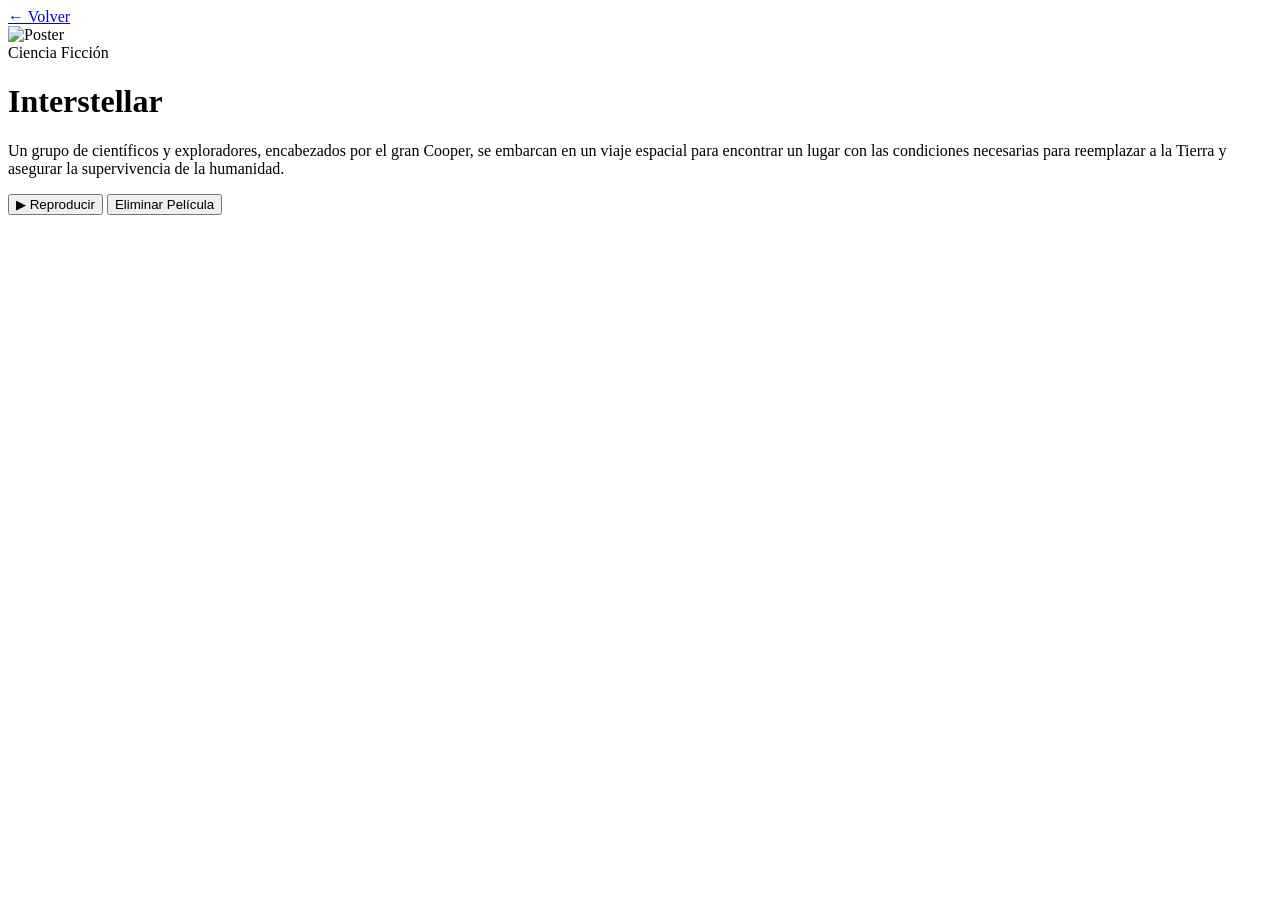
==== src/main/resources/templates/detalle.html @ e44963a2 "Initial commit" ====
<!DOCTYPE html>
<html lang="es">
<head>
    <meta charset="UTF-8">
    <meta name="viewport" content="width=device-width, initial-scale=1.0">
    <title>Detalle - BiblioPelis</title>
    <link rel="stylesheet" href="style.css">
</head>
<body class="detail-page">

    <div class="container">
        <a href="index.html" class="btn-back">← Volver</a>
        
        <div class="detail-wrapper">
            <div class="detail-media">
                <img src="https://via.placeholder.com/400x600" alt="Poster">
            </div>
            
            <div class="detail-content">
                <span class="genre-label">Ciencia Ficción</span>
                <h1>Interstellar</h1>
                <p class="description">
                    Un grupo de científicos y exploradores, encabezados por el gran Cooper, se embarcan en un viaje espacial para encontrar un lugar con las condiciones necesarias para reemplazar a la Tierra y asegurar la supervivencia de la humanidad.
                </p>
                
                <div class="action-bar">
                    <button class="btn-play">▶ Reproducir</button>
                    <button class="btn-delete">Eliminar Película</button>
                </div>
            </div>
        </div>
    </div>

</body>
</html>
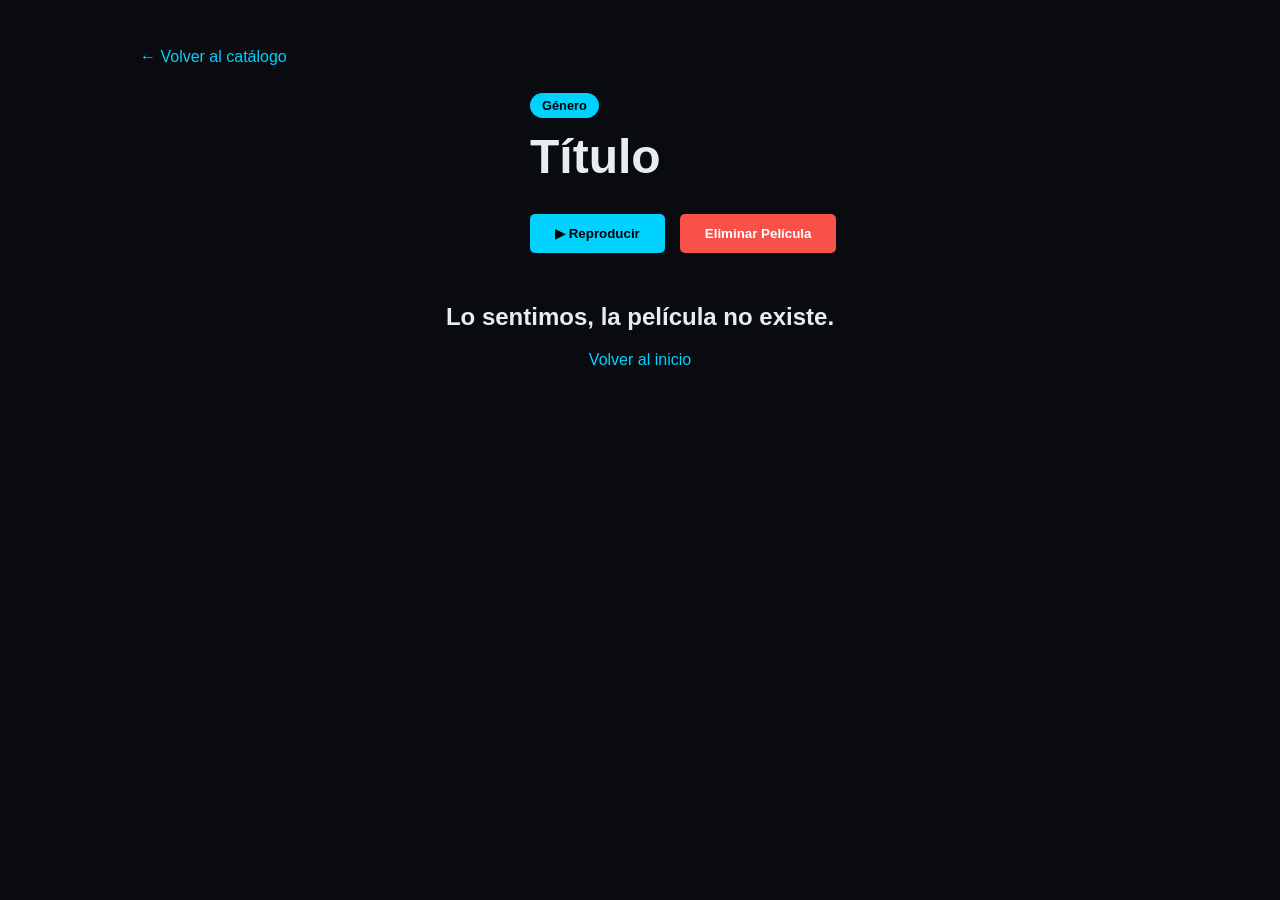
==== commit 15a8ef26: "Peli services, maincontroller, index y detalle" ====
--- a/src/main/resources/templates/detalle.html
+++ b/src/main/resources/templates/detalle.html
@@ -1,35 +1,64 @@
 <!DOCTYPE html>
-<html lang="es">
+<html xmlns:th="http://www.thymeleaf.org" lang="es">
 <head>
     <meta charset="UTF-8">
     <meta name="viewport" content="width=device-width, initial-scale=1.0">
-    <title>Detalle - BiblioPelis</title>
-    <link rel="stylesheet" href="style.css">
+    <title th:text="${peli != null ? peli.titulo : 'Detalle'} + ' - BiblioPelis'">Detalle - BiblioPelis</title>
+    <link rel="stylesheet" th:href="@{/style.css}">
 </head>
-<body class="detail-page">
+<body class="detail-page" style="background-color: #0a0b10; color: #e6edf3; font-family: sans-serif;">
 
-    <div class="container">
-        <a href="index.html" class="btn-back">← Volver</a>
-        
-        <div class="detail-wrapper">
-            <div class="detail-media">
-                <img src="https://via.placeholder.com/400x600" alt="Poster">
-            </div>
-            
-            <div class="detail-content">
-                <span class="genre-label">Ciencia Ficción</span>
-                <h1>Interstellar</h1>
-                <p class="description">
-                    Un grupo de científicos y exploradores, encabezados por el gran Cooper, se embarcan en un viaje espacial para encontrar un lugar con las condiciones necesarias para reemplazar a la Tierra y asegurar la supervivencia de la humanidad.
-                </p>
-                
-                <div class="action-bar">
-                    <button class="btn-play">▶ Reproducir</button>
-                    <button class="btn-delete">Eliminar Película</button>
-                </div>
+<div class="container" style="max-width: 1000px; margin: 0 auto; padding: 40px;">
+    <a th:href="@{/}" class="btn-back" style="color: #00d2ff; text-decoration: none;">← Volver al catálogo</a>
+
+    <div th:if="${peli != null}" class="detail-wrapper" style="display: flex; gap: 40px; margin-top: 30px;">
+
+        <div class="detail-media">
+            <img th:src="${peli.urlThumbnail}"
+                 th:alt="${peli.titulo}"
+                 style="width: 350px; border-radius: 15px; box-shadow: 0 10px 30px rgba(0,0,0,0.5);"
+                 onerror="this.src='https://via.placeholder.com/400x600?text=Sin+Poster'">
+        </div>
+
+        <div class="detail-content" style="flex: 1;">
+            <span class="genre-label"
+                  th:if="${peli.genero != null}"
+                  th:text="${peli.genero.nombre}"
+                  style="background: #00d2ff; color: black; padding: 5px 12px; border-radius: 20px; font-weight: bold; font-size: 0.8rem;">
+                Género
+            </span>
+
+            <h1 th:text="${peli.titulo}" style="font-size: 3rem; margin: 15px 0;">Título</h1>
+
+            <div class="action-bar" style="margin-top: 30px; display: flex; gap: 15px;">
+                <button class="btn-play"
+                        style="background: #00d2ff; border: none; padding: 12px 25px; border-radius: 5px; font-weight: bold; cursor: pointer;">
+                    ▶ Reproducir
+                </button>
+
+<!--                <form th:action="@{/deletePeli}" method="post" style="display: inline;">-->
+<!--                    <button type="submit" class="btn-delete"-->
+<!--                            style="background: #f85149; color: white; border: none; padding: 12px 25px; border-radius: 5px; font-weight: bold; cursor: pointer;">-->
+<!--                        Eliminar Película-->
+<!--                    </button>-->
+<!--                </form>-->
+                <form th:action="@{/deletePeli}" method="post" style="display: inline;">
+                    <input type="hidden" name="id" th:value="${peli.id}" />
+
+                    <button type="submit" class="btn-delete"
+                            style="background: #f85149; color: white; border: none; padding: 12px 25px; border-radius: 5px; font-weight: bold; cursor: pointer;">
+                        Eliminar Película
+                    </button>
+                </form>
             </div>
         </div>
     </div>
 
+    <div th:unless="${peli != null}" style="text-align: center; margin-top: 50px;">
+        <h2>Lo sentimos, la película no existe.</h2>
+        <a th:href="@{/}" style="color: #00d2ff;">Volver al inicio</a>
+    </div>
+</div>
+
 </body>
 </html>
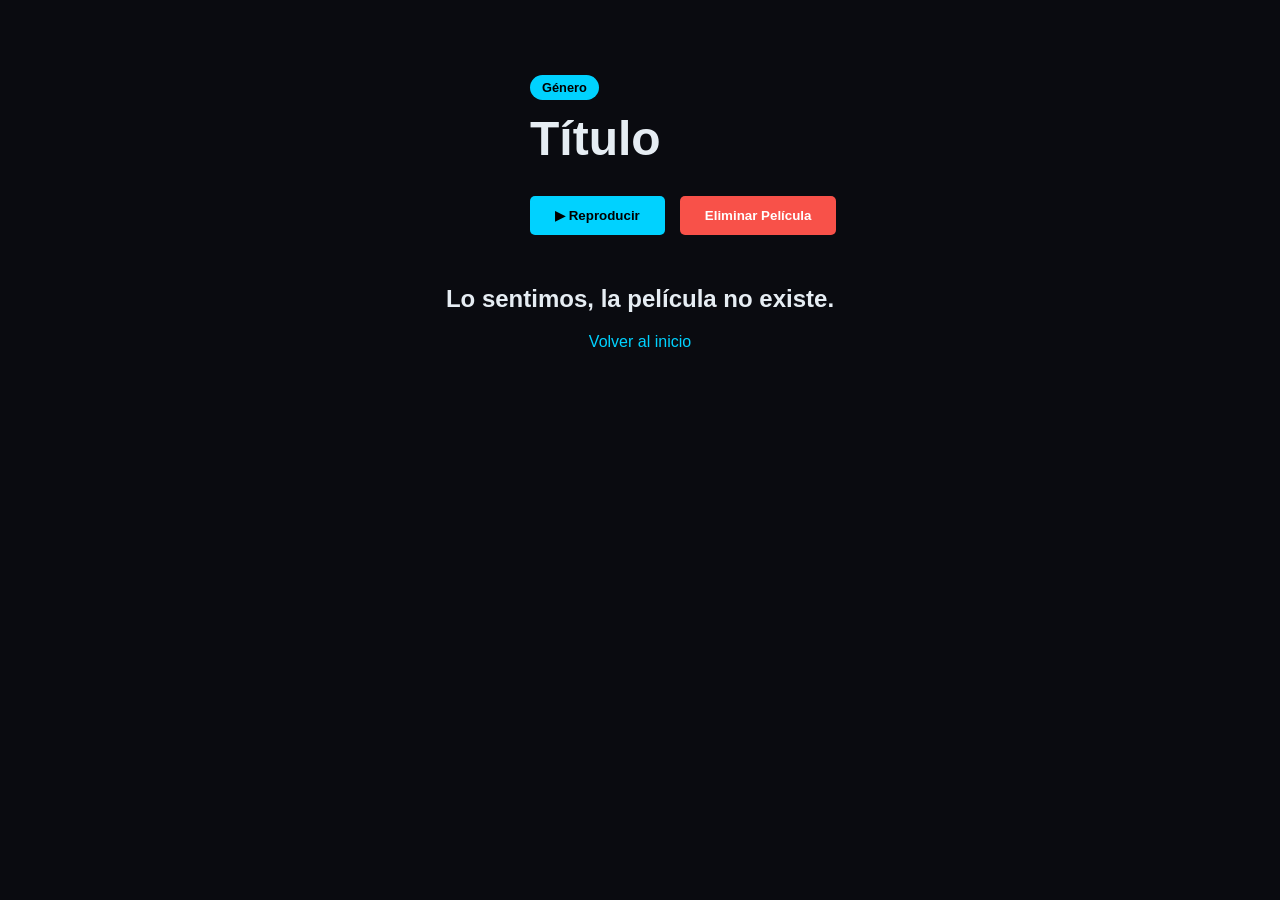
==== commit 48fbeabd: "solved Buscar y macro" ====
--- a/src/main/resources/templates/detalle.html
+++ b/src/main/resources/templates/detalle.html
@@ -8,8 +8,11 @@
 </head>
 <body class="detail-page" style="background-color: #0a0b10; color: #e6edf3; font-family: sans-serif;">
 
+<!--Esta linea equivale a insertar fragment-navbar.html -->
+<div th:replace="~{fragment_navbar :: navBar}"></div>
+
 <div class="container" style="max-width: 1000px; margin: 0 auto; padding: 40px;">
-    <a th:href="@{/}" class="btn-back" style="color: #00d2ff; text-decoration: none;">← Volver al catálogo</a>
+<!--    <a th:href="@{/}" class="btn-back" style="color: #00d2ff; text-decoration: none;">← Volver al catálogo</a>-->
 
     <div th:if="${peli != null}" class="detail-wrapper" style="display: flex; gap: 40px; margin-top: 30px;">
 
@@ -36,12 +39,6 @@
                     ▶ Reproducir
                 </button>
 
-<!--                <form th:action="@{/deletePeli}" method="post" style="display: inline;">-->
-<!--                    <button type="submit" class="btn-delete"-->
-<!--                            style="background: #f85149; color: white; border: none; padding: 12px 25px; border-radius: 5px; font-weight: bold; cursor: pointer;">-->
-<!--                        Eliminar Película-->
-<!--                    </button>-->
-<!--                </form>-->
                 <form th:action="@{/deletePeli}" method="post" style="display: inline;">
                     <input type="hidden" name="id" th:value="${peli.id}" />
 
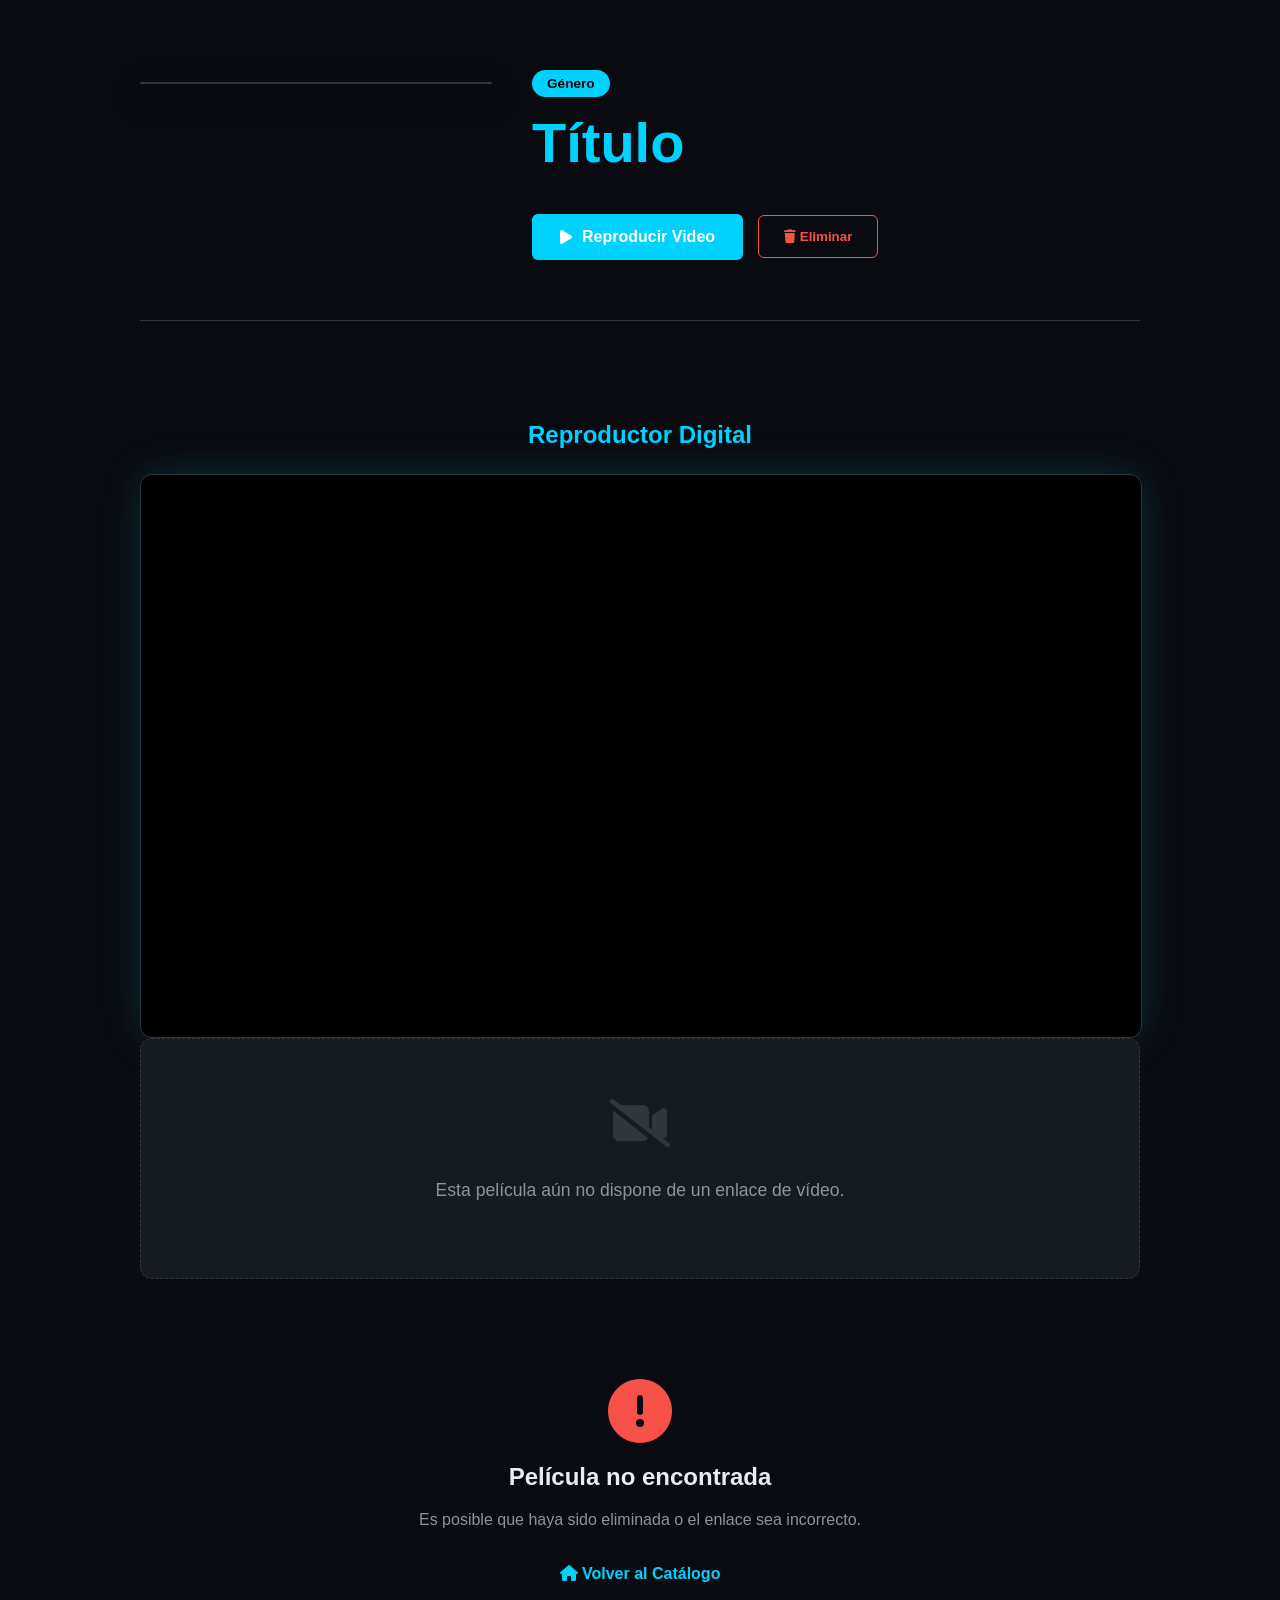
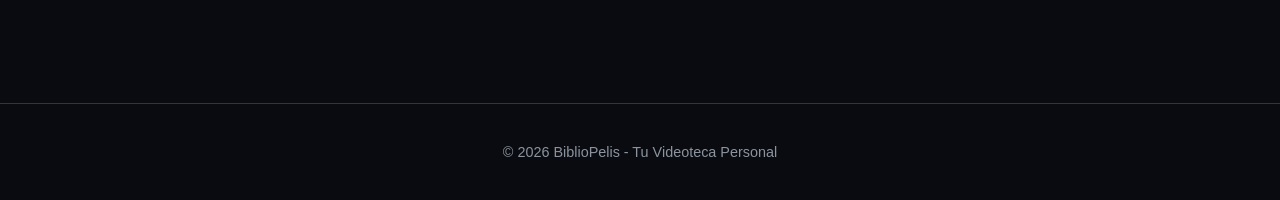
==== commit 05f39090: "detalle Reproducir video" ====
--- a/src/main/resources/templates/detalle.html
+++ b/src/main/resources/templates/detalle.html
@@ -1,3 +1,65 @@
+<!--<!DOCTYPE html>-->
+<!--<html xmlns:th="http://www.thymeleaf.org" lang="es">-->
+<!--<head>-->
+<!--    <meta charset="UTF-8">-->
+<!--    <meta name="viewport" content="width=device-width, initial-scale=1.0">-->
+<!--    <title th:text="${peli != null ? peli.titulo : 'Detalle'} + ' - BiblioPelis'">Detalle - BiblioPelis</title>-->
+<!--    <link rel="stylesheet" th:href="@{/style.css}">-->
+<!--</head>-->
+<!--<body class="detail-page" style="background-color: #0a0b10; color: #e6edf3; font-family: sans-serif;">-->
+
+<!--&lt;!&ndash;Esta linea equivale a insertar fragment-navbar.html &ndash;&gt;-->
+<!--<div th:replace="~{fragment_navbar :: navBar}"></div>-->
+
+<!--<div class="container" style="max-width: 1000px; margin: 0 auto; padding: 40px;">-->
+<!--&lt;!&ndash;    <a th:href="@{/}" class="btn-back" style="color: #00d2ff; text-decoration: none;">← Volver al catálogo</a>&ndash;&gt;-->
+
+<!--    <div th:if="${peli != null}" class="detail-wrapper" style="display: flex; gap: 40px; margin-top: 30px;">-->
+
+<!--        <div class="detail-media">-->
+<!--            <img th:src="${peli.urlThumbnail}"-->
+<!--                 th:alt="${peli.titulo}"-->
+<!--                 style="width: 350px; border-radius: 15px; box-shadow: 0 10px 30px rgba(0,0,0,0.5);"-->
+<!--                 onerror="this.src='https://via.placeholder.com/400x600?text=Sin+Poster'">-->
+<!--        </div>-->
+
+<!--        <div class="detail-content" style="flex: 1;">-->
+<!--            <span class="genre-label"-->
+<!--                  th:if="${peli.genero != null}"-->
+<!--                  th:text="${peli.genero.nombre}"-->
+<!--                  style="background: #00d2ff; color: black; padding: 5px 12px; border-radius: 20px; font-weight: bold; font-size: 0.8rem;">-->
+<!--                Género-->
+<!--            </span>-->
+
+<!--            <h1 th:text="${peli.titulo}" style="font-size: 3rem; margin: 15px 0;">Título</h1>-->
+
+<!--            <div class="action-bar" style="margin-top: 30px; display: flex; gap: 15px;">-->
+<!--                <button class="btn-play"-->
+<!--                        style="background: #00d2ff; border: none; padding: 12px 25px; border-radius: 5px; font-weight: bold; cursor: pointer;">-->
+<!--                    ▶ Reproducir-->
+<!--                </button>-->
+
+<!--                <form th:action="@{/deletePeli}" method="post" style="display: inline;">-->
+<!--                    <input type="hidden" name="id" th:value="${peli.id}" />-->
+
+<!--                    <button type="submit" class="btn-delete"-->
+<!--                            style="background: #f85149; color: white; border: none; padding: 12px 25px; border-radius: 5px; font-weight: bold; cursor: pointer;">-->
+<!--                        Eliminar Película-->
+<!--                    </button>-->
+<!--                </form>-->
+<!--            </div>-->
+<!--        </div>-->
+<!--    </div>-->
+
+<!--    <div th:unless="${peli != null}" style="text-align: center; margin-top: 50px;">-->
+<!--        <h2>Lo sentimos, la película no existe.</h2>-->
+<!--        <a th:href="@{/}" style="color: #00d2ff;">Volver al inicio</a>-->
+<!--    </div>-->
+<!--</div>-->
+
+<!--</body>-->
+<!--</html>-->
+
 <!DOCTYPE html>
 <html xmlns:th="http://www.thymeleaf.org" lang="es">
 <head>
@@ -5,57 +67,106 @@
     <meta name="viewport" content="width=device-width, initial-scale=1.0">
     <title th:text="${peli != null ? peli.titulo : 'Detalle'} + ' - BiblioPelis'">Detalle - BiblioPelis</title>
     <link rel="stylesheet" th:href="@{/style.css}">
+    <link rel="stylesheet" href="https://cdnjs.cloudflare.com/ajax/libs/font-awesome/6.5.1/css/all.min.css">
+    <style>
+        /* Suaviza el salto al pulsar Reproducir */
+        html {
+            scroll-behavior: smooth;
+        }
+    </style>
 </head>
-<body class="detail-page" style="background-color: #0a0b10; color: #e6edf3; font-family: sans-serif;">
+<body class="detail-page" style="background-color: #0a0b10; color: #e6edf3; font-family: 'Segoe UI', Tahoma, Geneva, Verdana, sans-serif; margin: 0; padding: 0;">
 
-<!--Esta linea equivale a insertar fragment-navbar.html -->
 <div th:replace="~{fragment_navbar :: navBar}"></div>
 
-<div class="container" style="max-width: 1000px; margin: 0 auto; padding: 40px;">
-<!--    <a th:href="@{/}" class="btn-back" style="color: #00d2ff; text-decoration: none;">← Volver al catálogo</a>-->
+<main class="container" style="max-width: 1000px; margin: 0 auto; padding: 40px;">
 
-    <div th:if="${peli != null}" class="detail-wrapper" style="display: flex; gap: 40px; margin-top: 30px;">
+    <div th:if="${peli != null}">
+        <div class="detail-wrapper" style="display: flex; gap: 40px; margin-top: 30px; align-items: flex-start;">
 
-        <div class="detail-media">
-            <img th:src="${peli.urlThumbnail}"
-                 th:alt="${peli.titulo}"
-                 style="width: 350px; border-radius: 15px; box-shadow: 0 10px 30px rgba(0,0,0,0.5);"
-                 onerror="this.src='https://via.placeholder.com/400x600?text=Sin+Poster'">
+            <div class="detail-media">
+                <img th:src="${peli.urlThumbnail}"
+                     th:alt="${peli.titulo}"
+                     style="width: 350px; border-radius: 15px; box-shadow: 0 10px 30px rgba(0,0,0,0.5); border: 1px solid #30363d;"
+                     onerror="this.src='https://via.placeholder.com/400x600/0d1117/00d2ff?text=Sin+Poster'">
+            </div>
+
+            <div class="detail-content" style="flex: 1;">
+                <span class="genre-label"
+                      th:if="${peli.genero != null}"
+                      th:text="${peli.genero.nombre}"
+                      style="background: #00d2ff; color: black; padding: 6px 15px; border-radius: 20px; font-weight: bold; font-size: 0.85rem; display: inline-block;">
+                    Género
+                </span>
+
+                <h1 th:text="${peli.titulo}" style="font-size: 3.5rem; margin: 15px 0; color: #00d2ff; line-height: 1.1;">Título</h1>
+
+                <div class="action-bar" style="margin-top: 40px; display: flex; gap: 15px; align-items: center;">
+
+                    <a href="#reproductor" class="btn-play"
+                       style="background: #00d2ff; color: #ffffff; text-decoration: none; padding: 14px 28px; border-radius: 6px; font-weight: bold; display: inline-flex; align-items: center; gap: 10px; transition: transform 0.2s;">
+                        <i class="fa-solid fa-play"></i> Reproducir Video
+                    </a>
+
+                    <form th:action="@{/deletePeli}" method="post" style="display: inline;"
+                          onsubmit="return confirm('¿Seguro que quieres eliminar esta película?')">
+                        <input type="hidden" name="id" th:value="${peli.id}" />
+                        <button type="submit" class="btn-delete"
+                                style="background: transparent; color: #f85149; border: 1px solid #f85149; padding: 13px 25px; border-radius: 6px; font-weight: bold; cursor: pointer;">
+                            <i class="fa-solid fa-trash"></i> Eliminar
+                        </button>
+                    </form>
+                </div>
+            </div>
         </div>
 
-        <div class="detail-content" style="flex: 1;">
-            <span class="genre-label"
-                  th:if="${peli.genero != null}"
-                  th:text="${peli.genero.nombre}"
-                  style="background: #00d2ff; color: black; padding: 5px 12px; border-radius: 20px; font-weight: bold; font-size: 0.8rem;">
-                Género
-            </span>
+        <hr style="border: 0; border-top: 1px solid #30363d; margin: 60px 0;">
 
-            <h1 th:text="${peli.titulo}" style="font-size: 3rem; margin: 15px 0;">Título</h1>
+        <div id="reproductor" style="padding-top: 20px;">
+            <h2 style="text-align: center; margin-bottom: 25px; color: #00d2ff;">Reproductor Digital</h2>
 
-            <div class="action-bar" style="margin-top: 30px; display: flex; gap: 15px;">
-                <button class="btn-play"
-                        style="background: #00d2ff; border: none; padding: 12px 25px; border-radius: 5px; font-weight: bold; cursor: pointer;">
-                    ▶ Reproducir
-                </button>
 
-                <form th:action="@{/deletePeli}" method="post" style="display: inline;">
-                    <input type="hidden" name="id" th:value="${peli.id}" />
+            <div th:if="${peli.urlVideo != null && !peli.urlVideo.empty}"
+                 style="width: 100%; aspect-ratio: 16/9; background: #000; border-radius: 12px; overflow: hidden; box-shadow: 0 0 40px rgba(0, 210, 255, 0.15); border: 1px solid #30363d;">
 
-                    <button type="submit" class="btn-delete"
-                            style="background: #f85149; color: white; border: none; padding: 12px 25px; border-radius: 5px; font-weight: bold; cursor: pointer;">
-                        Eliminar Película
-                    </button>
-                </form>
+<!--                <iframe width="100%" height="100%"-->
+<!--                        th:src="${#strings.contains(peli.urlVideo, 'watch?v=') ? #strings.replace(peli.urlVideo, 'watch?v=', 'embed/') : peli.urlVideo}"-->
+<!--                        frameborder="0"-->
+<!--                        allow="accelerometer; autoplay; clipboard-write; encrypted-media; gyroscope; picture-in-picture"-->
+<!--                        allowfullscreen>-->
+<!--                </iframe>-->
+                <iframe width="100%" height="100%"
+                        th:src="${peli.urlVideo.contains('watch?v=') ?
+                 'https://www.youtube.com/embed/' + peli.urlVideo.substring(peli.urlVideo.indexOf('v=') + 2).split('&')[0] :
+                 peli.urlVideo}"
+                        frameborder="0"
+                        allow="accelerometer; autoplay; clipboard-write; encrypted-media; gyroscope; picture-in-picture"
+                        allowfullscreen>
+                </iframe>
+            </div>
+
+            <div th:unless="${peli.urlVideo != null && !peli.urlVideo.empty}"
+                 style="text-align: center; padding: 60px; background: #161b22; border-radius: 12px; border: 1px dashed #30363d;">
+                <i class="fa-solid fa-video-slash" style="font-size: 3rem; color: #30363d; margin-bottom: 15px;"></i>
+                <p style="color: #8b949e; font-size: 1.1rem;">Esta película aún no dispone de un enlace de vídeo.</p>
             </div>
         </div>
     </div>
 
-    <div th:unless="${peli != null}" style="text-align: center; margin-top: 50px;">
-        <h2>Lo sentimos, la película no existe.</h2>
-        <a th:href="@{/}" style="color: #00d2ff;">Volver al inicio</a>
+    <div th:unless="${peli != null}" style="text-align: center; margin-top: 100px;">
+        <i class="fa-solid fa-circle-exclamation" style="font-size: 4rem; color: #f85149;"></i>
+        <h2 style="margin-top: 20px;">Película no encontrada</h2>
+        <p style="color: #8b949e;">Es posible que haya sido eliminada o el enlace sea incorrecto.</p>
+        <a th:href="@{/}" style="color: #00d2ff; text-decoration: none; font-weight: bold; margin-top: 20px; display: inline-block;">
+            <i class="fa-solid fa-house"></i> Volver al Catálogo
+        </a>
     </div>
-</div>
+
+</main>
+
+<footer style="margin-top: 80px; padding: 40px; text-align: center; border-top: 1px solid #30363d; color: #8b949e; font-size: 0.9rem;">
+    &copy; 2026 BiblioPelis - Tu Videoteca Personal
+</footer>
 
 </body>
 </html>
